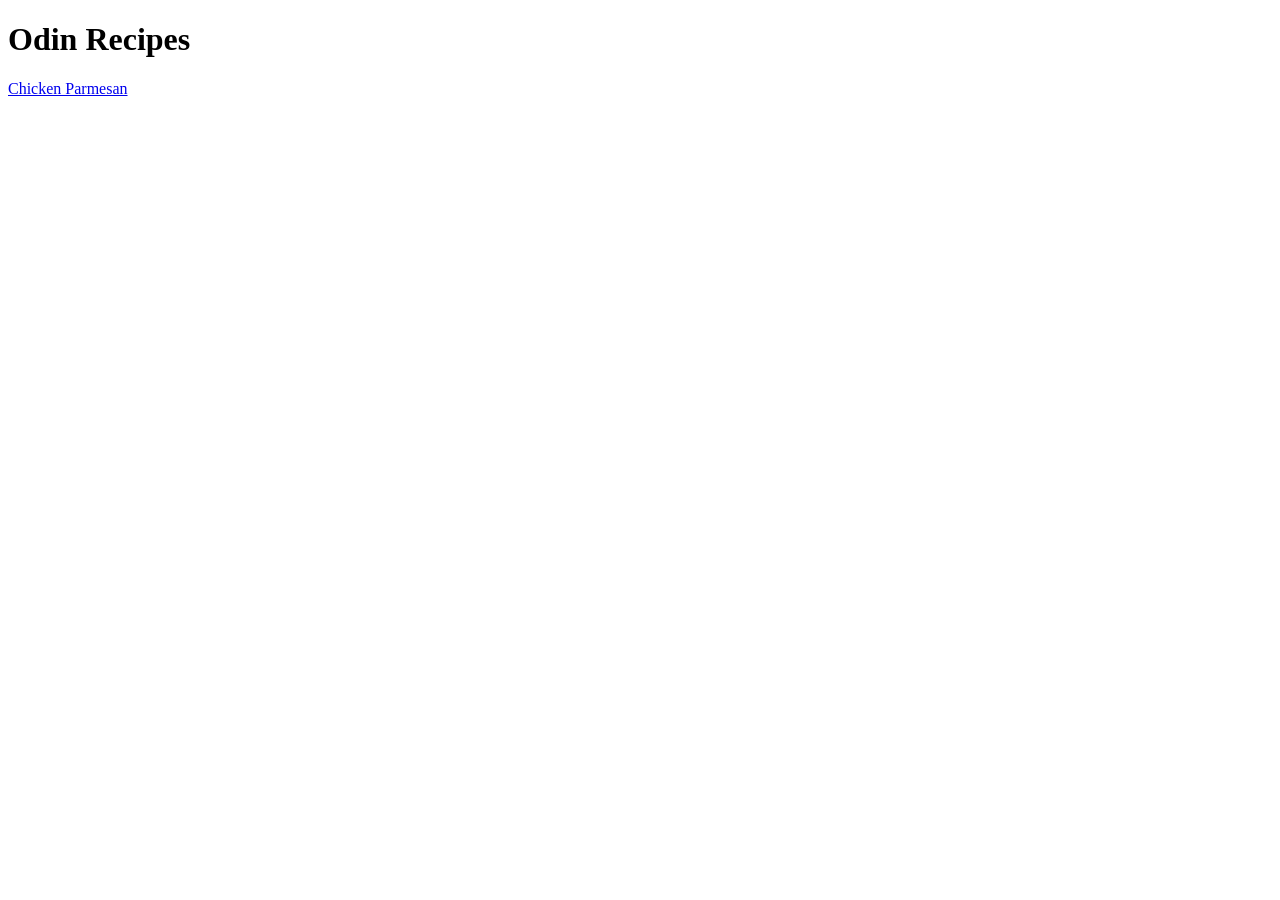
==== index.html @ 0cc342ad "Update recipes repo with index.html, first recipe, and created image folder with chicken parm image" ====
<!DOCTYPE html>
<html lang="en">
<head>
    <meta charset="UTF-8">
    <meta name="viewport" content="width=device-width, initial-scale=1.0">
    <title>1st Odin Project</title>
</head>
<body>
    <h1>Odin Recipes
    </h1>
    <a href="recipes/chicken-parm.html">Chicken Parmesan</a>
</body>
</html>
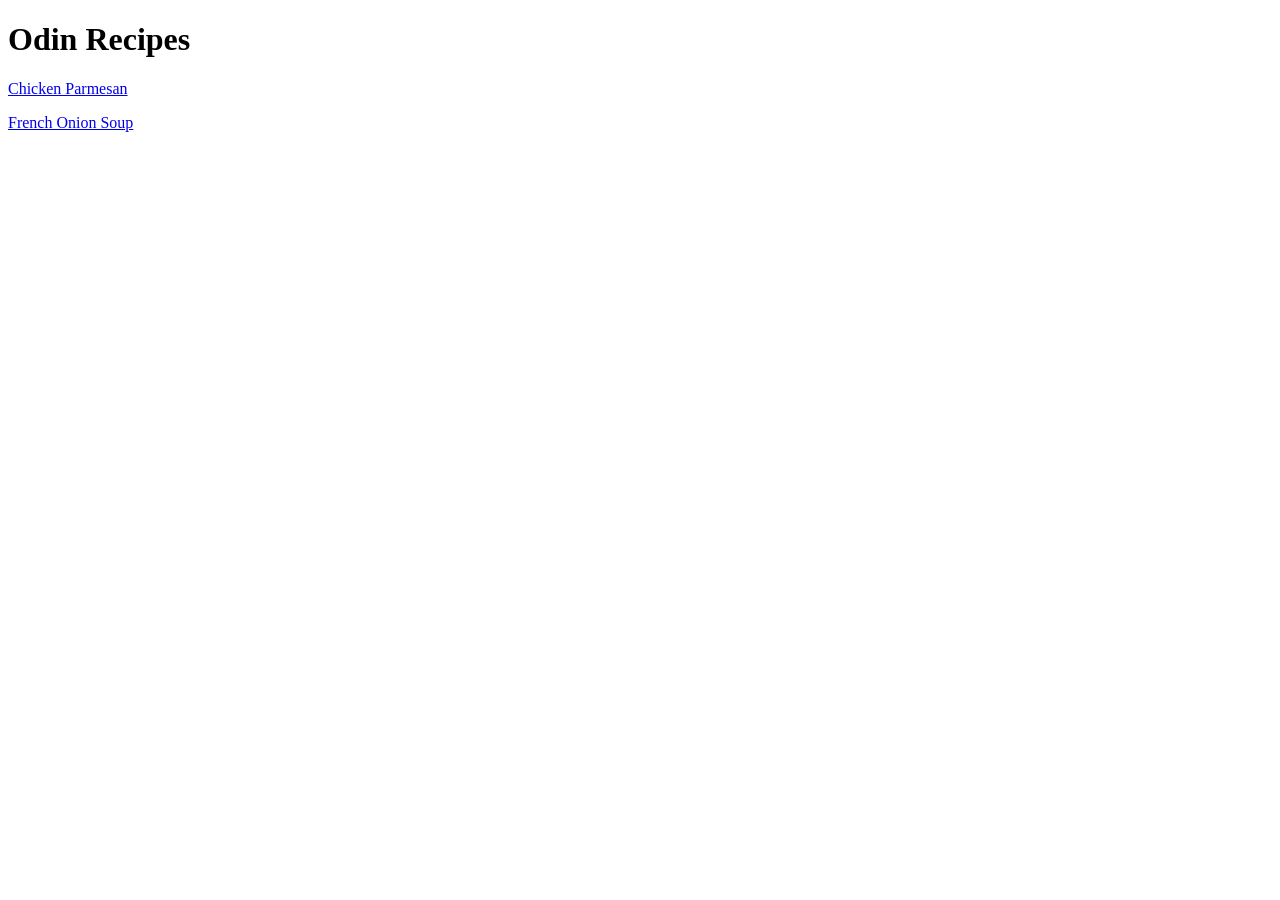
==== commit 3cd1c98c: "Finish 2nd recipe Finished inputting code for French onion recipe" ====
--- a/index.html
+++ b/index.html
@@ -8,6 +8,7 @@
 <body>
     <h1>Odin Recipes
     </h1>
-    <a href="recipes/chicken-parm.html">Chicken Parmesan</a>
+    <p><a href="recipes/chicken-parm.html">Chicken Parmesan</a></p>
+    <p><a href="recipes/french-onion-soup.html">French Onion Soup</a></p>
 </body>
 </html>
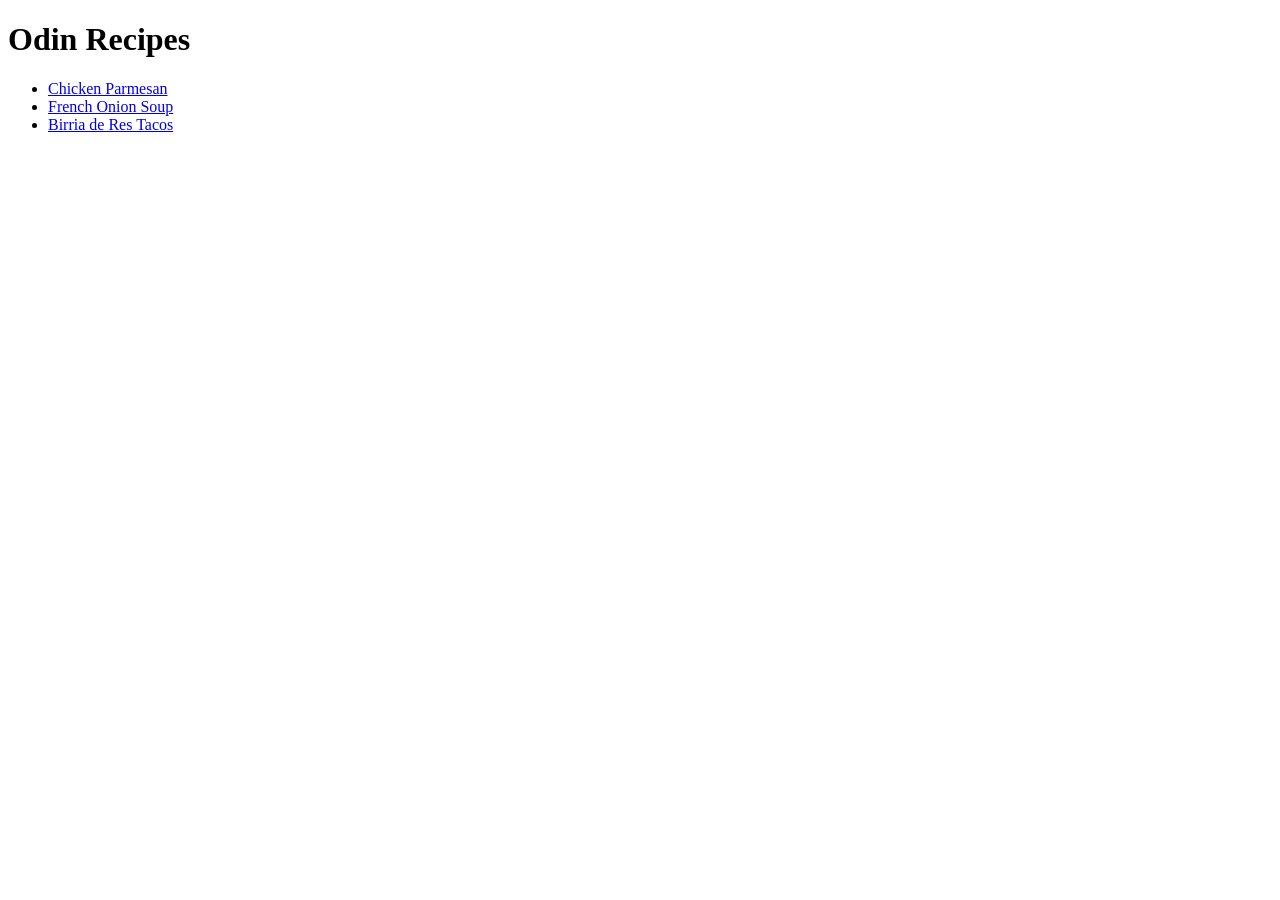
==== commit a905c768: "Finalize final recipe and complete project Finish inputing code for 3rd recipes. Make changes to ind" ====
--- a/index.html
+++ b/index.html
@@ -8,7 +8,10 @@
 <body>
     <h1>Odin Recipes
     </h1>
-    <p><a href="recipes/chicken-parm.html">Chicken Parmesan</a></p>
-    <p><a href="recipes/french-onion-soup.html">French Onion Soup</a></p>
+    <ul>
+        <li><a href="recipes/chicken-parm.html">Chicken Parmesan</a></li>
+        <li><a href="recipes/french-onion-soup.html">French Onion Soup</a></li>
+        <li><a href="recipes/birria-tacos.html">Birria de Res Tacos</a></li>
+    </ul>
 </body>
 </html>
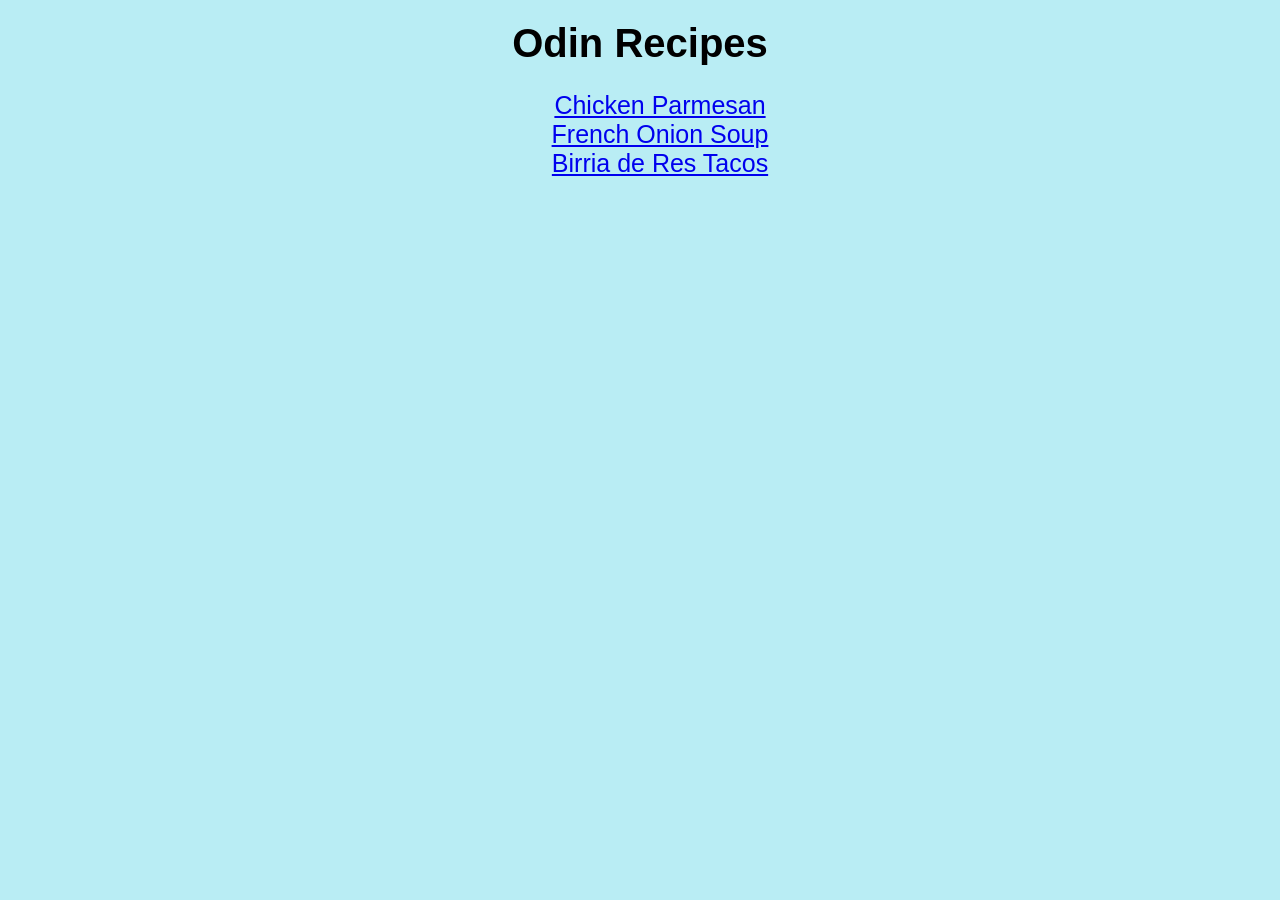
==== commit 7d7c61eb: "Update stylesheets for index & recipes" ====
--- a/index.html
+++ b/index.html
@@ -4,9 +4,11 @@
     <meta charset="UTF-8">
     <meta name="viewport" content="width=device-width, initial-scale=1.0">
     <title>1st Odin Project</title>
+    <link rel="stylesheet" href="main.css">
 </head>
 <body>
-    <h1>Odin Recipes
+    <h1>
+        <div class="title">Odin Recipes</div>
     </h1>
     <ul>
         <li><a href="recipes/chicken-parm.html">Chicken Parmesan</a></li>
--- a/main.css
+++ b/main.css
@@ -0,0 +1,17 @@
+/* main.css */
+
+html {
+    background-color: rgb(185, 237, 244);
+    font-family: Arial, Helvetica, sans-serif;
+}
+
+.title {
+    text-align: center;
+    font-size: 40px;
+}
+
+ul {
+    list-style-type: none;
+    text-align: center;
+    font-size: 25px;
+}
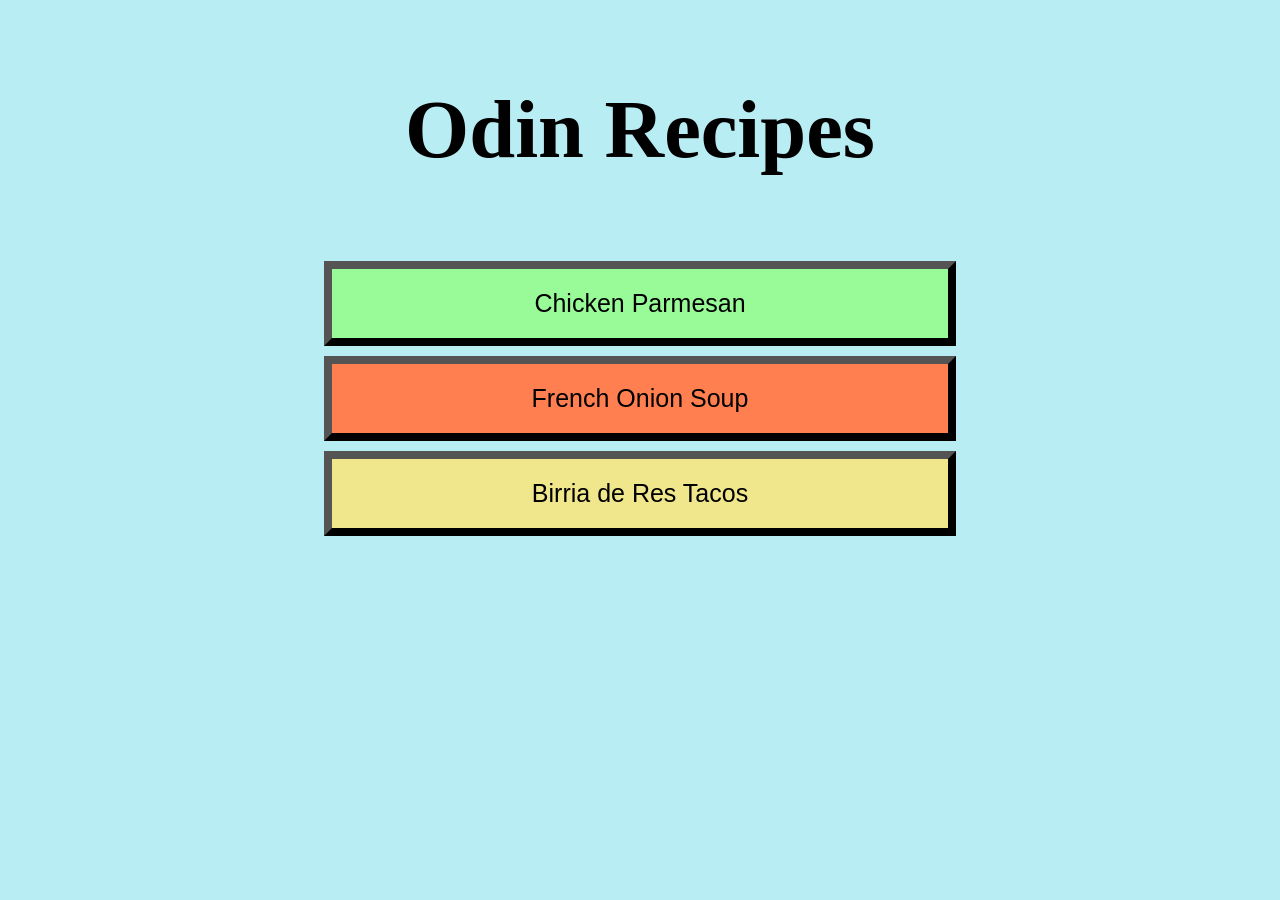
==== commit 520faba6: "Update recipes index with css" ====
--- a/index.html
+++ b/index.html
@@ -7,13 +7,11 @@
     <link rel="stylesheet" href="main.css">
 </head>
 <body>
-    <h1>
-        <div class="title">Odin Recipes</div>
-    </h1>
-    <ul>
-        <li><a href="recipes/chicken-parm.html">Chicken Parmesan</a></li>
-        <li><a href="recipes/french-onion-soup.html">French Onion Soup</a></li>
-        <li><a href="recipes/birria-tacos.html">Birria de Res Tacos</a></li>
-    </ul>
+    <div class="title">
+        <h2>Odin Recipes</h2>
+    </div>
+    <div class="recipe one"><a href="recipes/chicken-parm.html">Chicken Parmesan</a></div>
+    <div class="recipe two"><a href="recipes/french-onion-soup.html">French Onion Soup</a></div>
+    <div class="recipe three"><a href="recipes/birria-tacos.html">Birria de Res Tacos</a></div>   
 </body>
 </html>
--- a/main.css
+++ b/main.css
@@ -2,16 +2,41 @@
 
 html {
     background-color: rgb(185, 237, 244);
-    font-family: Arial, Helvetica, sans-serif;
+    font-family: Arial, Hel, sans-serif;
 }
 
 .title {
     text-align: center;
-    font-size: 40px;
+    font-size: 55px;
+    padding: 5px;
+    margin-bottom: 10px;
+    font-family: 'Brush Script MT', cursive;
 }
 
-ul {
-    list-style-type: none;
+.recipe {
     text-align: center;
     font-size: 25px;
+    border: 8px black;
+    border-style: outset;
+    padding: 20px;
+    margin: 10px;
+    margin-left: 25%;
+    margin-right: 25%;
+
+}
+
+.one {
+    background-color: palegreen;
+}
+
+.two {
+    background-color: coral;
+}
+
+.three {
+    background-color: khaki;
+}
+a {
+    color: black;
+    text-decoration: none;
 }
